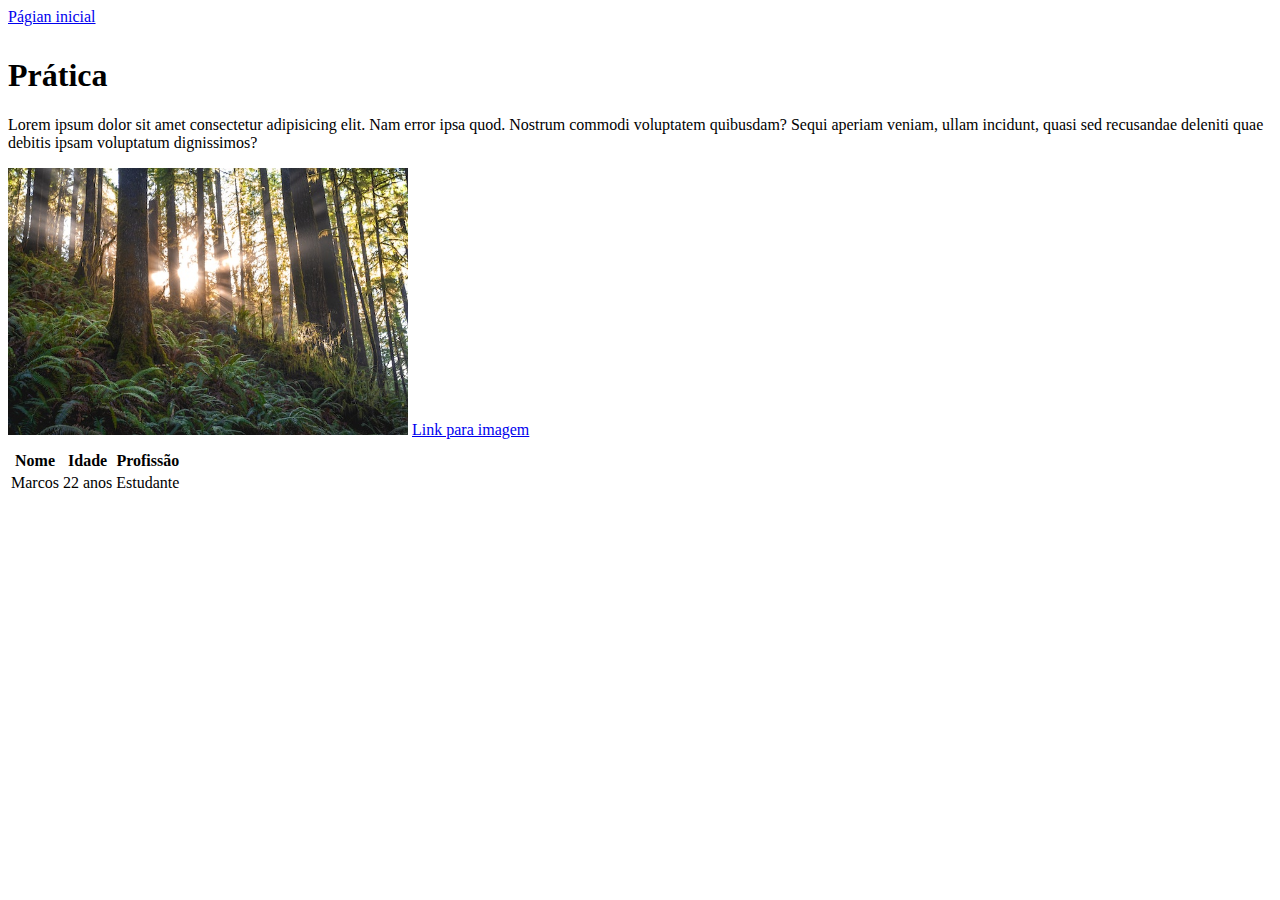
==== entendendo-html/pratica/pag2.html @ e3899c46 "Prática" ====
<!DOCTYPE html>
<html lang="pt-br">

<head>
    <meta charset="utf-8">
    <title>Prática</title>
    <style>
        img {
            width: 400px;
        }

        a {
            display: inline-block;
            margin-bottom: 10px;
        }
    </style>
</head>

<body>
    <div>
        <a href="index.html" hreflang="pt-br" target="_self" rel="prev">Págian inicial</a>
        <h1>Prática</h1>
        <p>
            Lorem ipsum dolor sit amet consectetur adipisicing elit. Nam error ipsa quod. Nostrum commodi voluptatem quibusdam? Sequi aperiam veniam, ullam incidunt, quasi sed recusandae deleniti quae debitis ipsam voluptatum dignissimos?
        </p>
    </div>
    <div>
        <picture>
            <img src="../imagens/paisagem-floresta.jpg" alt="paisagem de floresta">
        </picture>
        <a href="https://www.pexels.com/pt-br/foto/foto-panoramica-de-floresta-com-luz-solar-1757363/" hreflang="pt-br" target="_blank" rel="external">Link para imagem</a>
    </div>
    <div>
        <table>
            <thead>
                <tr>
                    <th>Nome</th>
                    <th>Idade</th>
                    <th>Profissão</th>
                </tr>
            </thead>
            <tbody>
                <tr>
                    <td>Marcos</td>
                    <td>22 anos</td>
                    <td>Estudante</td>
                </tr>
            </tbody>
        </table>
    </div>
</body>

</html>
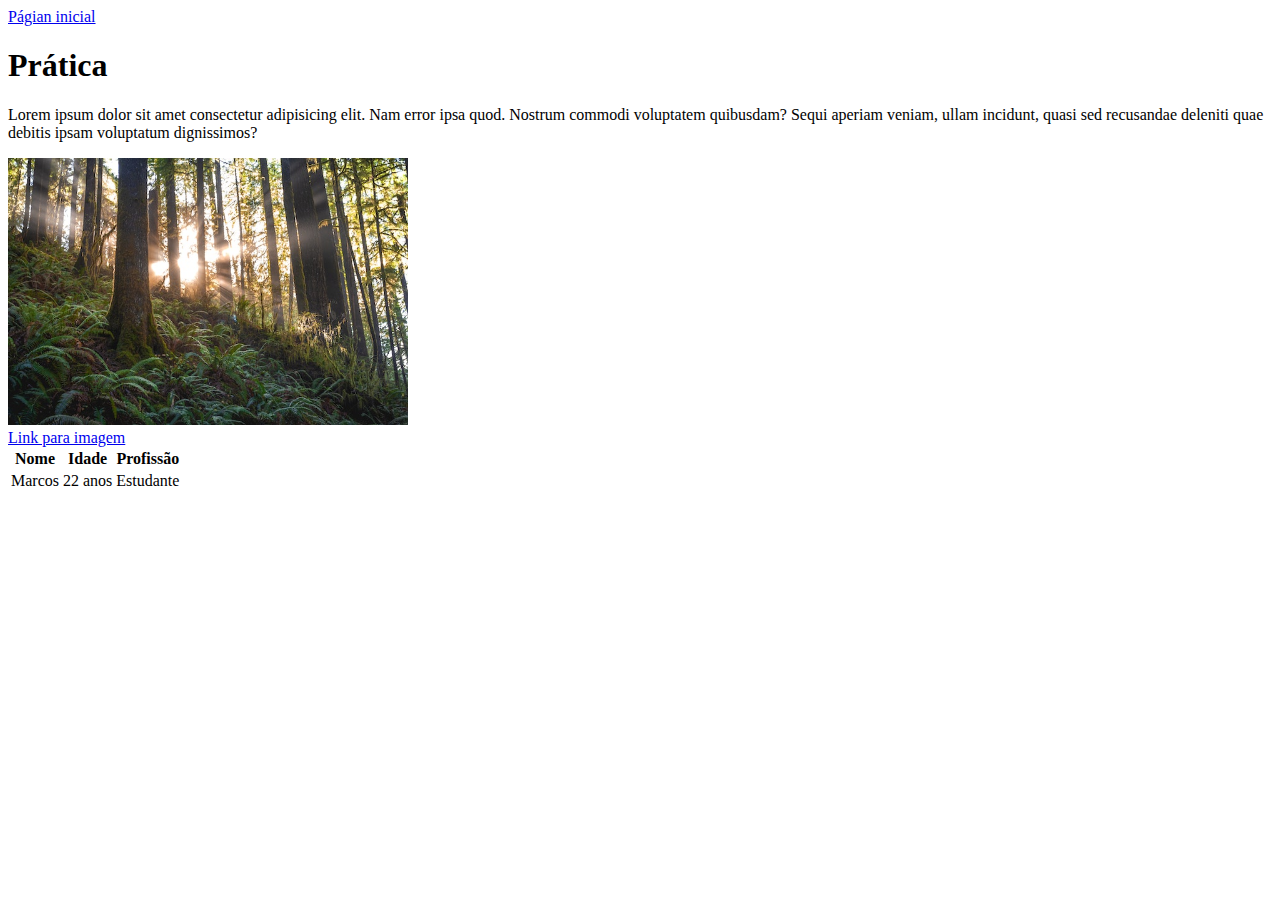
==== commit bb3d5827: "Atualização da pag2.html" ====
--- a/entendendo-html/pratica/pag2.html
+++ b/entendendo-html/pratica/pag2.html
@@ -10,7 +10,6 @@
         }
 
         a {
-            display: inline-block;
             margin-bottom: 10px;
         }
     </style>
@@ -28,6 +27,7 @@
         <picture>
             <img src="../imagens/paisagem-floresta.jpg" alt="paisagem de floresta">
         </picture>
+        <br>
         <a href="https://www.pexels.com/pt-br/foto/foto-panoramica-de-floresta-com-luz-solar-1757363/" hreflang="pt-br" target="_blank" rel="external">Link para imagem</a>
     </div>
     <div>
